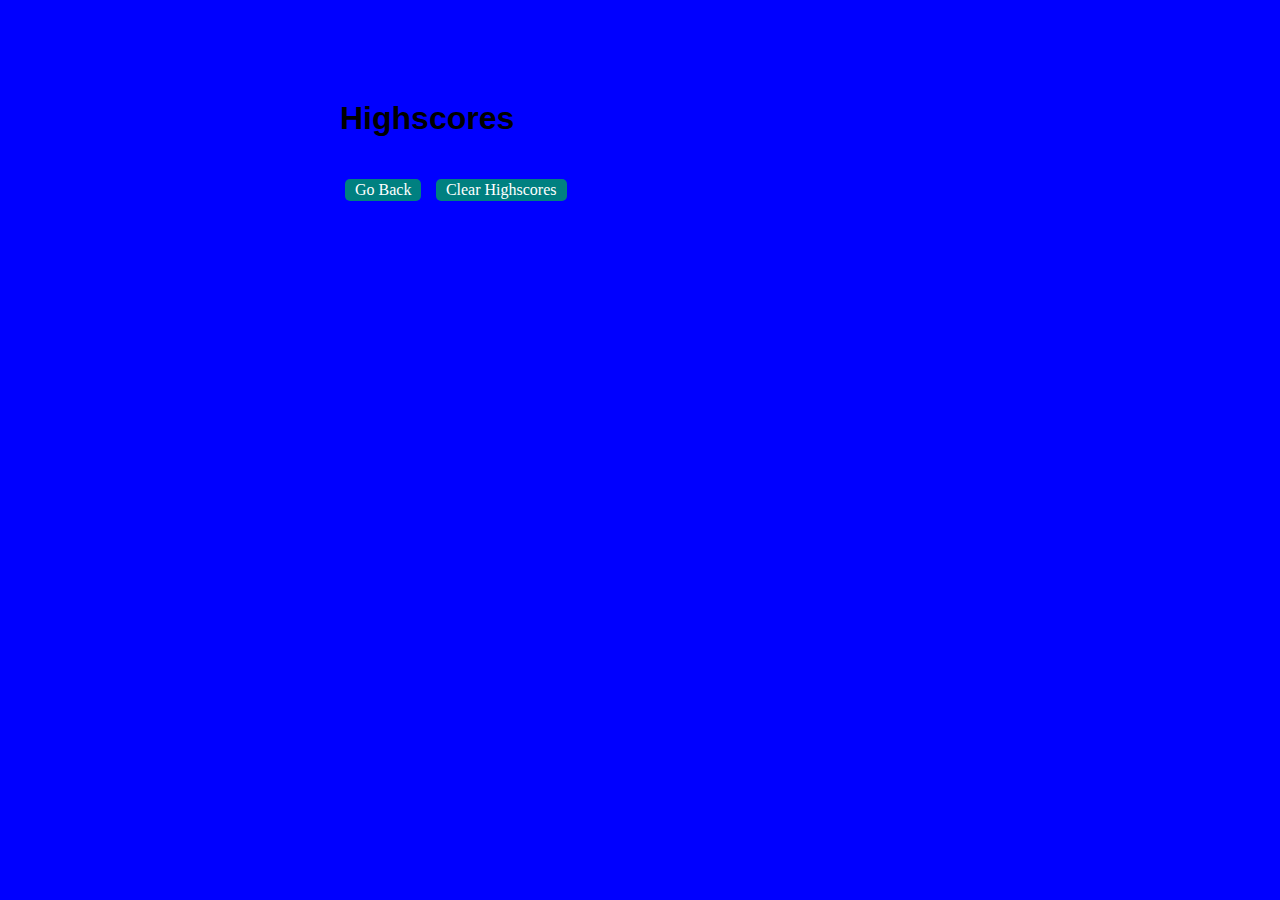
==== score.html @ dfa554e9 "new organization of quiz" ====
<!DOCTYPE html>
<html lang="en">
  <head>
    <meta charset="UTF-8" />
    <meta name="viewport" content="width=device-width, initial-scale=1.0" />
    <title>Highscores</title>

    <link rel="stylesheet" href="./assets/css/styles.css" />
  </head>

  <body>
    <div class="wrapper">
      <h1>Highscores</h1>
      <ol id="highscores"></ol>

      <a href="index.html"><button>Go Back</button></a>
      <button id="clear">Clear Highscores</button>
    </div>

    <script src="./assets/js/score.js"></script>
  </body>
---- assets/css/styles.css ----
/*Collaborated with Janvier Mbilizi*/
body {
    font-family: Arial, Helvetica, sans-serif;
    background-color: blue;
  }
  .wrapper {
    margin: 100px auto 0 auto;
    max-width: 600px;
  }
  
  .hide {
    display: none;
  }
  
  .start {
    text-align: center;
  }
  
  .scores {
    position: absolute;
    top: 10px;
    left: 10px;
  }

  .scores:hover {
    background-color: white;
    border-radius: 10px;
  }
  
  .feedback {
    font-style: italic;
    font-size: 120%;
    margin-top: 20px;
    padding-top: 10px;
    color: gray;
    border-top: 2px solid rgb(201, 193, 193);
  }
  
  .timer {
    position: absolute;
    top: 10px;
    right: 10px;
  }
  
  a {
    color: black;
    text-decoration: none;
    transition: color 0.1s;
  }
  
  a:hover {
    color: #70707a;
  }
  
  button {
    display: inline-block;
    margin: 5px;
    cursor: pointer;
    font-family: "Architects Daughter", cursive;
    font-size: 100%;
    background-color: teal;
    border-radius: 5px;
    padding: 2px 10px;
    color: white;
    border: 0;
    transition: background-color 0.1s;
  }
  
  button:hover {
    background-color: silver;
  }
  
  .choices button {
    display: block;
  }
  
  input[type="text"] {
    font-size: 100%;
  }
  
  ol {
    padding-left: 0px;
    max-height: 400px;
    overflow: auto;
  }
  
  li {
    padding: 5px;
    list-style: decimal inside none;
  }
  
  li:nth-child(odd) {
    background-color: #dfdae7;
  }
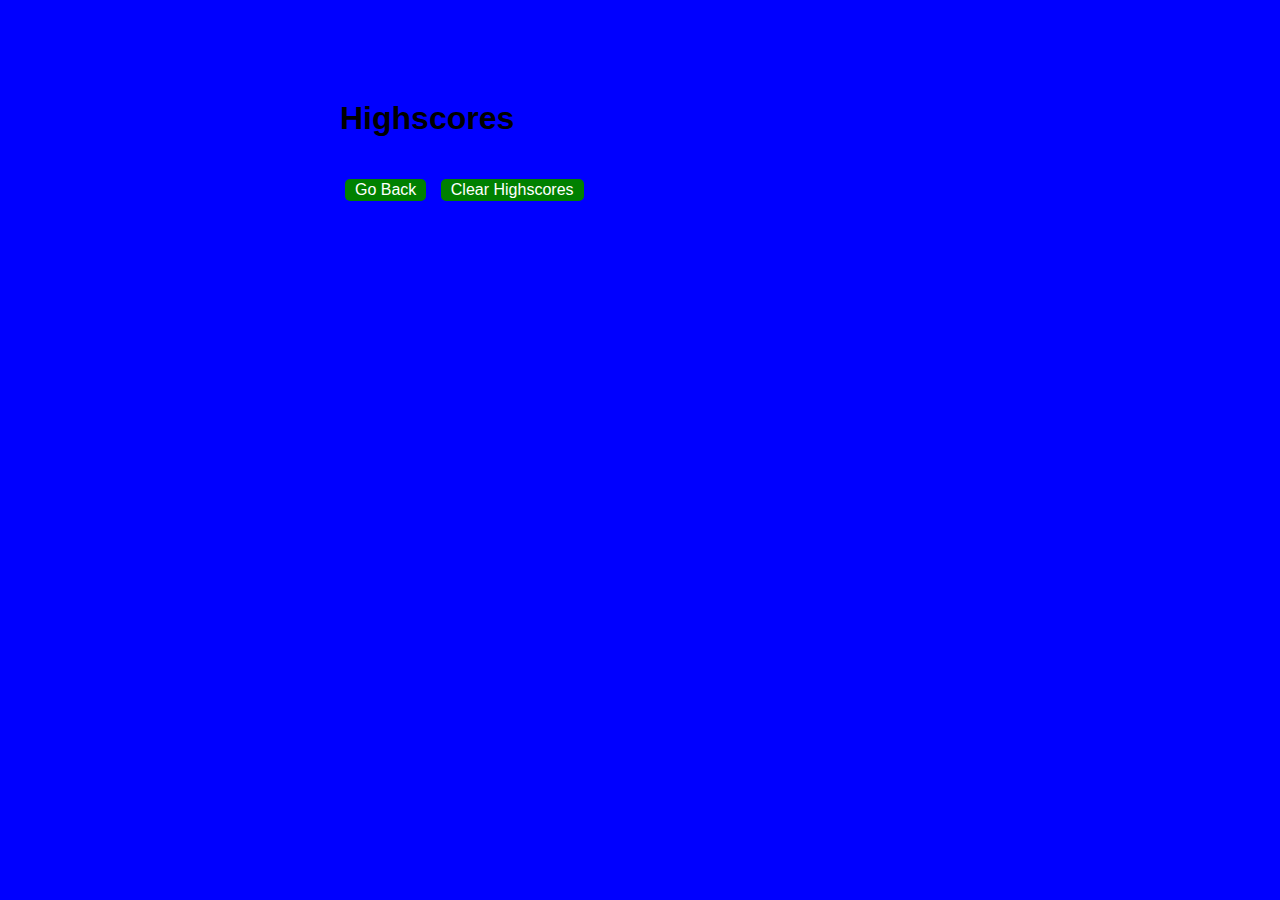
==== commit d3fb7753: "Comments for a more clean organization" ====
--- a/score.html
+++ b/score.html
@@ -9,10 +9,12 @@
   </head>
 
   <body>
+    <!-- highscore section -->
     <div class="wrapper">
       <h1>Highscores</h1>
       <ol id="highscores"></ol>
 
+      <!-- go back section + clear score section -->
       <a href="index.html"><button>Go Back</button></a>
       <button id="clear">Clear Highscores</button>
     </div>
--- a/assets/css/styles.css
+++ b/assets/css/styles.css
@@ -1,4 +1,4 @@
-/*Collaborated with Janvier Mbilizi*/
+/* body section */
 body {
     font-family: Arial, Helvetica, sans-serif;
     background-color: blue;
@@ -23,7 +23,7 @@
   }
 
   .scores:hover {
-    background-color: white;
+    background-color: yellow;
     border-radius: 10px;
   }
   
@@ -49,16 +49,17 @@
   }
   
   a:hover {
-    color: #70707a;
+    color: blue;
+    font-weight: bold;
   }
   
   button {
     display: inline-block;
     margin: 5px;
     cursor: pointer;
-    font-family: "Architects Daughter", cursive;
+    font-family: "arial", cursive;
     font-size: 100%;
-    background-color: teal;
+    background-color: green;
     border-radius: 5px;
     padding: 2px 10px;
     color: white;
@@ -67,7 +68,10 @@
   }
   
   button:hover {
-    background-color: silver;
+    background-color: yellow;
+    color: blue;
+    font-weight: bold;
+
   }
   
   .choices button {
